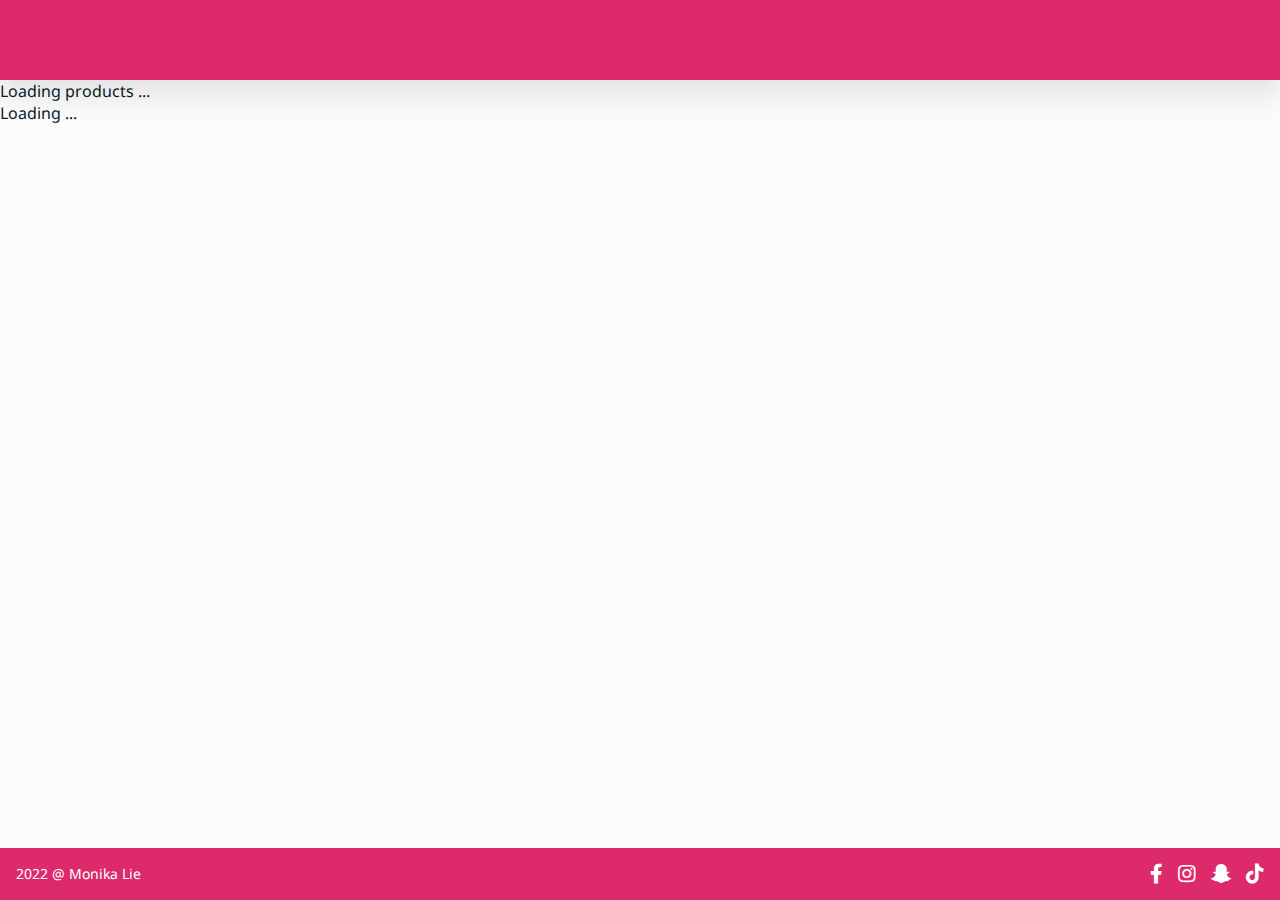
==== index.html @ 00a05a74 "Create index.html" ====
<!DOCTYPE html>
<html lang="en">
  <head>
    <meta charset="UTF-8" />
    <meta http-equiv="X-UA-Compatible" content="IE=edge" />
    <meta name="viewport" content="width=device-width, initial-scale=1.0" />
    <title>
      Betanya Cosmetics | Home
    </title>
    <link href="css/styles.css" rel="stylesheet" />
    <link href="https://fonts.googleapis.com/css2?family=Noto+Sans&display=swap" rel="stylesheet">
    <!-- https://fontawesome.com/v5/search -->
    <link rel="stylesheet" href="https://cdnjs.cloudflare.com/ajax/libs/font-awesome/5.15.3/css/all.min.css">
  </head>
  <body>
    <nav class="menu-container"></nav>
    <!-- Shopping cart -->
    <div class="shopping-cart"></div>
    <div class="wrapper" id="home">
      <!-- Header -->
      <header>Loading products ...</header>

    <!-- Loading indicator -->
    <span class="loading">Loading ...</span>

    <!-- Product display -->
    <div class="products"></div>
    <div class="results"></div>
    </div>
    <footer class="footer">
      <span class="footer__copyright">
        2022 @ Monika Lie
      </span>
      <span class="footer__media">
        <i class="fab fa-facebook-f"></i>
        <i class="fab fa-instagram"></i>
        <i class="fab fa-snapchat-ghost"></i>
        <i class="fab fa-tiktok"></i>
      </span>
    </footer>
    <script src="js/script.js" type="module" defer></script>
  </body>
</html>
---- css/styles.css ----
@import "layout/_buttons.css";
@import "layout/_footer.css";
@import "layout/_nav.css";
@import "layout/_products.css";
@import "layout/_variables.css";

@import url('https://fonts.googleapis.com/css2?family=Noto+Sans&display=swap');

.header {
    background-size: cover !important;
    min-height: 480px;
    position: relative;
}

.header__content {
  position: absolute;
  top: 75px;
  left: 25%;
  transform: translateX(-50%);
  min-width: 200px;
  padding: 2rem;
}

.header__heading {
    font-size: 36px;
}

.header__ctabtn {
    background: #0E6500;
    border-radius: 4px;
    color: white;
    display: inline-block;
    margin-top: 3rem;
    padding: 1rem 1.25rem;
    text-decoration: none;
    transition: .5s;
    letter-spacing: .1rem;
}

.header__ctabtn:hover {
    background: var(--tertiary-color);
}

i {
    color: white;
    font-size: 20px;
}

#form-page {
    margin: 4rem auto 6rem;
    max-width: 600px;
    padding: 2.5rem;
}

.product-info {
    background: white;
    line-height: 50px;
    margin-top: -.35rem;
    padding: 1.5rem 1rem 2rem;
    text-align: center;
}

#products {
    margin-bottom: 2rem;
}

.message.success {
    background: #e4ffe2;
    border: 1px solid #98e594;
    color: #043c31;
    padding: 1rem;
}

/* Form design ~ login */
::-webkit-input-placeholder, select, .upload-txt {
    color: #646464;
}

form {
    margin-top: 2rem;
}

input, select, textarea, button, .upload {
    border-radius: 4px;
    font-family: 'Noto Sans', sans-serif;
}

input, select, textarea, .upload {
    background: #f9f7f7;
    padding: 1rem 1rem;
    margin: 1rem 0;
    display: inline-block;
    border: 1px solid #ccc;
}

textarea {
    height: 150px;
    max-width: 100%;
}

.formfield, .upload {
    width: 100%;
}

.upload {
    padding: 2rem 1.5rem;
}

.upload-txt {
    font-size: 13px;
    margin-left: .5rem;
}

.formbtn, .delete {
    background: #DF0161;
    border: none;
    color: #ffffff;
    cursor: pointer;
    font-size: 16px;
    font-weight: bold;
    letter-spacing: .15rem;
    margin: 3rem 0 0;
    padding: 1.5rem;
    text-transform: uppercase;
    transition: .5s;
    width: 100%;
}

form-btn:active,
.formbtn:focus, 
.formbtn:hover {
    background: #F23D91;
}

.message.warning {
    background: #ffe5ef;
    border: 1px solid #F23D91;
    color: #ce1e50;
    margin-bottom: 2rem;
    padding: 1rem;
}

.passchecker {
    align-items: end;
    display: flex;
    justify-content: start;
}

.checkpass {
    display: unset !important;
    width: 10px;
    margin: 0 .75rem 0 0;
}

/* Product page section */
.product-display {
    margin: 4rem auto 6rem;
    max-width: 1280px;
    padding: 0 2.75rem;
}

.product-item {
    background: white;
    border-radius: 5px;
    margin: 2rem 0;
    padding: 1rem 1rem;
    display: flex;
    flex-direction: row;
    justify-content: space-between;
    box-shadow: rgb(0 0 0 / 10%) 0px 1px 4px 0px;
}

.product-link {
    background: #DF0161;
    border-radius: 4px;
    padding: .75rem 3.25rem;
    text-align: center;
    transition: .5s;
}

.add {
    background: #DF0161;
    border-radius: 4px;
    color: white;
    display: inline-block;
    margin: 2rem 0 3rem;
    padding: 1rem;
    text-decoration: none;
    transition: .5s;
}

.add:hover, 
.product-link:hover {
    background: #F23D91;
}

.product-view {
    border-radius: 50% !important;
    height: 150px;
    object-fit: cover;
    width: 150px;
}

.product-content {
    display: flex;
}

.product-details {
    display: flex;
    flex-direction: column;
    justify-content: space-between;
    line-height: 25px;
    padding: 0 1.5rem;
}

.product-action {
    display: flex;
    flex-direction: column;
    justify-content: space-between;
}

input:disabled {
    background: #d5d5d5;
}

@media (max-width:1280px) {
    .header {
        min-height: 400px !important;
    }
    .header__content {
        top: 25px;
    }
}

@media (max-width:991px) {
    .header {
        background-position-x: right !important;
        min-height: 300px !important;
    }
    
    .header__content {
        top: 0;
        left: 0;
        transform: none;
        padding: 1.5rem 1.75rem;
    }
}

@media (max-width:768px) {
    .header__content {
        background: rgb(255 255 255 / 75%);
        height: 100%;
        width: 100%;
    }
    .product-action {
        margin-top: 1rem;
    }
    .product-action p {
        margin-bottom: 1rem;
        text-align: left !important;
    }
    .product-content {
        display: unset;
    }
    .product-details {
        padding: 1rem 0 2rem;
    }
    .product-item {
        flex-direction: column;
    }
    .product-view {
        border-radius: 0 !important;
        height: auto;
        width: 100%;
    }
}
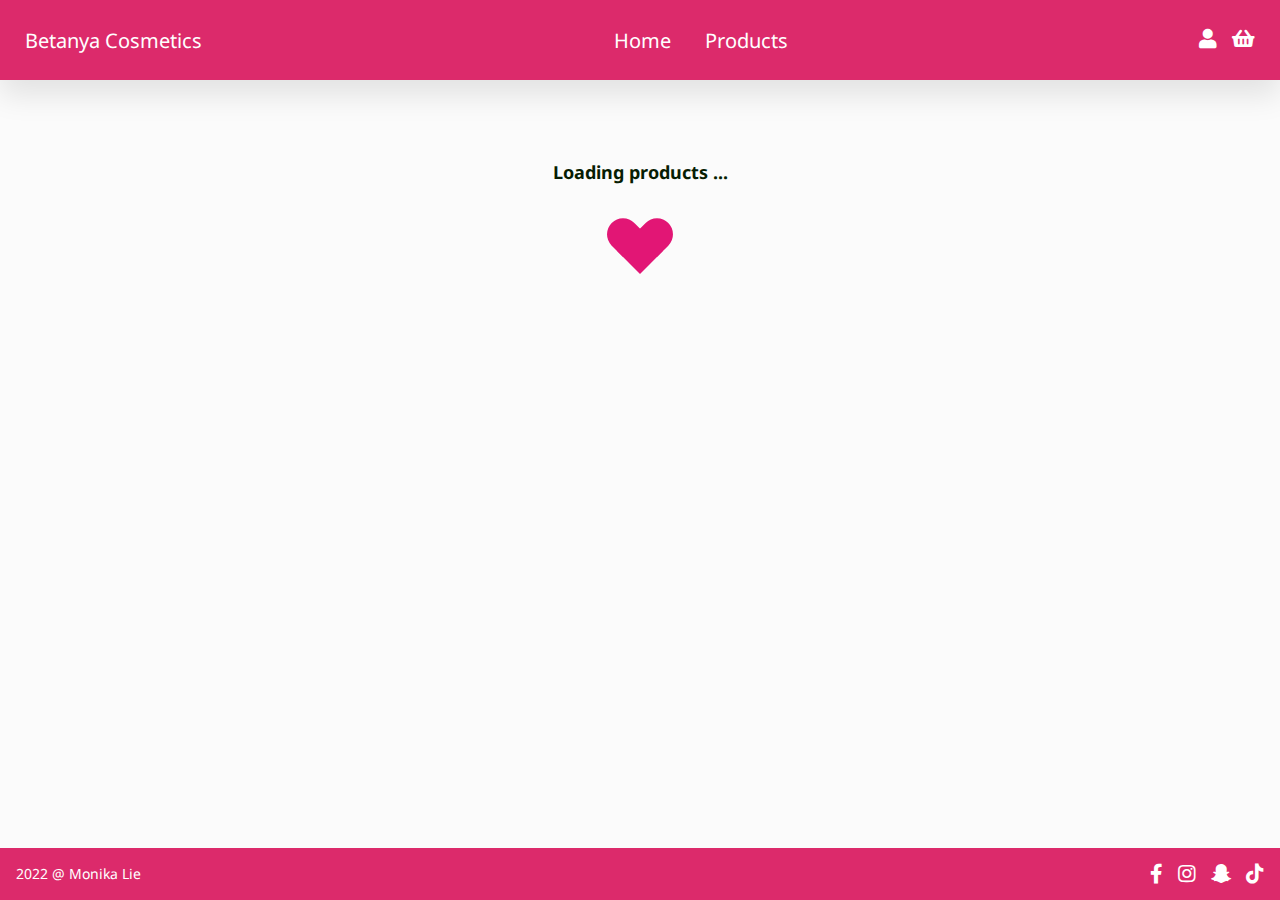
==== commit d1ac32a0: "Update index.html" ====
--- a/index.html
+++ b/index.html
@@ -9,24 +9,37 @@
     </title>
     <link href="css/styles.css" rel="stylesheet" />
     <link href="https://fonts.googleapis.com/css2?family=Noto+Sans&display=swap" rel="stylesheet">
-    <!-- https://fontawesome.com/v5/search -->
     <link rel="stylesheet" href="https://cdnjs.cloudflare.com/ajax/libs/font-awesome/5.15.3/css/all.min.css">
   </head>
   <body>
+    <!-- NAV -->
     <nav class="menu-container"></nav>
-    <!-- Shopping cart -->
-    <div class="shopping-cart"></div>
+    <!-- 
+      Make footer stay at the bottom of the page 
+      ~ Code starts here 
+    -->
     <div class="wrapper" id="home">
-      <!-- Header -->
-      <header>Loading products ...</header>
-
-    <!-- Loading indicator -->
-    <span class="loading">Loading ...</span>
-
-    <!-- Product display -->
-    <div class="products"></div>
-    <div class="results"></div>
+    <!-- HEADER -->
+    <header></header>
+    <!-- 
+      Loading indicator(s) 
+    -->
+    <section class="loader">
+      <p class="loader__text">
+        Loading products ...
+      </p>
+      <span class="loader__object">
+        <div></div>
+      </span>
+    </section>
+    <!-- MAIN CONTENT ~ Product display -->
+    <section class="products"></section>
+    <!-- 
+      Make footer stay at the bottom of the page 
+      ~ Code ends here 
+    -->
     </div>
+    <!-- FOOTER -->
     <footer class="footer">
       <span class="footer__copyright">
         2022 @ Monika Lie
--- a/css/styles.css
+++ b/css/styles.css
@@ -1,67 +1,19 @@
 @import "layout/_buttons.css";
 @import "layout/_footer.css";
+@import "layout/_header.css";
+@import "layout/_loader.css";
+@import "layout/_messages.css";
 @import "layout/_nav.css";
 @import "layout/_products.css";
 @import "layout/_variables.css";
+@import "layout/_ui.css";
 
 @import url('https://fonts.googleapis.com/css2?family=Noto+Sans&display=swap');
-
-.header {
-    background-size: cover !important;
-    min-height: 480px;
-    position: relative;
-}
-
-.header__content {
-  position: absolute;
-  top: 75px;
-  left: 25%;
-  transform: translateX(-50%);
-  min-width: 200px;
-  padding: 2rem;
-}
-
-.header__heading {
-    font-size: 36px;
-}
-
-.header__ctabtn {
-    background: #0E6500;
-    border-radius: 4px;
-    color: white;
-    display: inline-block;
-    margin-top: 3rem;
-    padding: 1rem 1.25rem;
-    text-decoration: none;
-    transition: .5s;
-    letter-spacing: .1rem;
-}
-
-.header__ctabtn:hover {
-    background: var(--tertiary-color);
-}
-
-i {
-    color: white;
-    font-size: 20px;
-}
 
 #form-page {
     margin: 4rem auto 6rem;
     max-width: 600px;
     padding: 2.5rem;
-}
-
-.product-info {
-    background: white;
-    line-height: 50px;
-    margin-top: -.35rem;
-    padding: 1.5rem 1rem 2rem;
-    text-align: center;
-}
-
-#products {
-    margin-bottom: 2rem;
 }
 
 .message.success {
@@ -152,125 +104,6 @@
     margin: 0 .75rem 0 0;
 }
 
-/* Product page section */
-.product-display {
-    margin: 4rem auto 6rem;
-    max-width: 1280px;
-    padding: 0 2.75rem;
-}
-
-.product-item {
-    background: white;
-    border-radius: 5px;
-    margin: 2rem 0;
-    padding: 1rem 1rem;
-    display: flex;
-    flex-direction: row;
-    justify-content: space-between;
-    box-shadow: rgb(0 0 0 / 10%) 0px 1px 4px 0px;
-}
-
-.product-link {
-    background: #DF0161;
-    border-radius: 4px;
-    padding: .75rem 3.25rem;
-    text-align: center;
-    transition: .5s;
-}
-
-.add {
-    background: #DF0161;
-    border-radius: 4px;
-    color: white;
-    display: inline-block;
-    margin: 2rem 0 3rem;
-    padding: 1rem;
-    text-decoration: none;
-    transition: .5s;
-}
-
-.add:hover, 
-.product-link:hover {
-    background: #F23D91;
-}
-
-.product-view {
-    border-radius: 50% !important;
-    height: 150px;
-    object-fit: cover;
-    width: 150px;
-}
-
-.product-content {
-    display: flex;
-}
-
-.product-details {
-    display: flex;
-    flex-direction: column;
-    justify-content: space-between;
-    line-height: 25px;
-    padding: 0 1.5rem;
-}
-
-.product-action {
-    display: flex;
-    flex-direction: column;
-    justify-content: space-between;
-}
-
 input:disabled {
     background: #d5d5d5;
 }
-
-@media (max-width:1280px) {
-    .header {
-        min-height: 400px !important;
-    }
-    .header__content {
-        top: 25px;
-    }
-}
-
-@media (max-width:991px) {
-    .header {
-        background-position-x: right !important;
-        min-height: 300px !important;
-    }
-    
-    .header__content {
-        top: 0;
-        left: 0;
-        transform: none;
-        padding: 1.5rem 1.75rem;
-    }
-}
-
-@media (max-width:768px) {
-    .header__content {
-        background: rgb(255 255 255 / 75%);
-        height: 100%;
-        width: 100%;
-    }
-    .product-action {
-        margin-top: 1rem;
-    }
-    .product-action p {
-        margin-bottom: 1rem;
-        text-align: left !important;
-    }
-    .product-content {
-        display: unset;
-    }
-    .product-details {
-        padding: 1rem 0 2rem;
-    }
-    .product-item {
-        flex-direction: column;
-    }
-    .product-view {
-        border-radius: 0 !important;
-        height: auto;
-        width: 100%;
-    }
-}
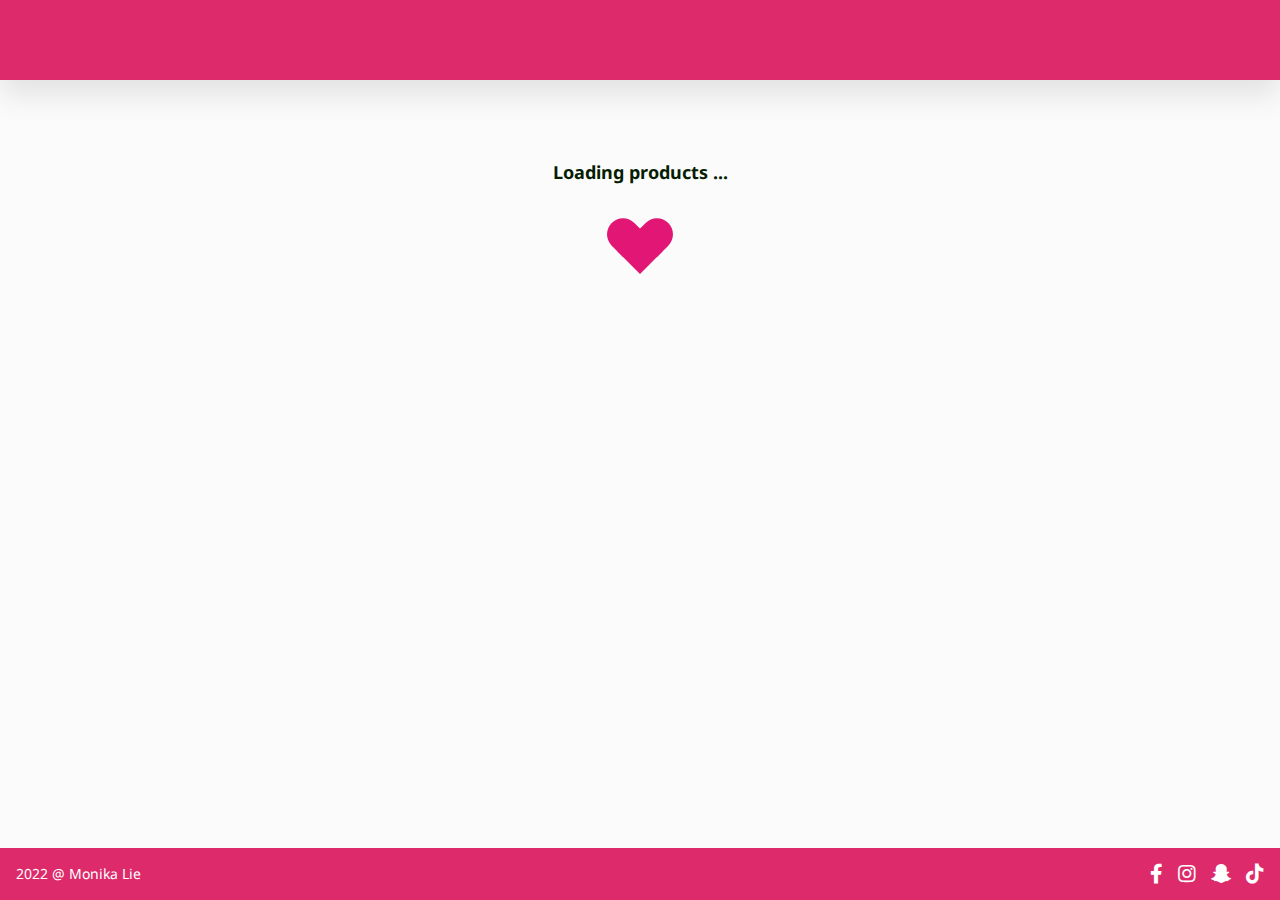
==== commit a90e7068: "Update index.html" ====
--- a/index.html
+++ b/index.html
@@ -13,7 +13,7 @@
   </head>
   <body>
     <!-- NAV -->
-    <nav class="menu-container"></nav>
+    <nav class="menu"></nav>
     <!-- 
       Make footer stay at the bottom of the page 
       ~ Code starts here 
--- a/css/styles.css
+++ b/css/styles.css
@@ -8,102 +8,5 @@
 @import "layout/_variables.css";
 @import "layout/_ui.css";
 
+/* Import Google Font(s) */
 @import url('https://fonts.googleapis.com/css2?family=Noto+Sans&display=swap');
-
-#form-page {
-    margin: 4rem auto 6rem;
-    max-width: 600px;
-    padding: 2.5rem;
-}
-
-.message.success {
-    background: #e4ffe2;
-    border: 1px solid #98e594;
-    color: #043c31;
-    padding: 1rem;
-}
-
-/* Form design ~ login */
-::-webkit-input-placeholder, select, .upload-txt {
-    color: #646464;
-}
-
-form {
-    margin-top: 2rem;
-}
-
-input, select, textarea, button, .upload {
-    border-radius: 4px;
-    font-family: 'Noto Sans', sans-serif;
-}
-
-input, select, textarea, .upload {
-    background: #f9f7f7;
-    padding: 1rem 1rem;
-    margin: 1rem 0;
-    display: inline-block;
-    border: 1px solid #ccc;
-}
-
-textarea {
-    height: 150px;
-    max-width: 100%;
-}
-
-.formfield, .upload {
-    width: 100%;
-}
-
-.upload {
-    padding: 2rem 1.5rem;
-}
-
-.upload-txt {
-    font-size: 13px;
-    margin-left: .5rem;
-}
-
-.formbtn, .delete {
-    background: #DF0161;
-    border: none;
-    color: #ffffff;
-    cursor: pointer;
-    font-size: 16px;
-    font-weight: bold;
-    letter-spacing: .15rem;
-    margin: 3rem 0 0;
-    padding: 1.5rem;
-    text-transform: uppercase;
-    transition: .5s;
-    width: 100%;
-}
-
-form-btn:active,
-.formbtn:focus, 
-.formbtn:hover {
-    background: #F23D91;
-}
-
-.message.warning {
-    background: #ffe5ef;
-    border: 1px solid #F23D91;
-    color: #ce1e50;
-    margin-bottom: 2rem;
-    padding: 1rem;
-}
-
-.passchecker {
-    align-items: end;
-    display: flex;
-    justify-content: start;
-}
-
-.checkpass {
-    display: unset !important;
-    width: 10px;
-    margin: 0 .75rem 0 0;
-}
-
-input:disabled {
-    background: #d5d5d5;
-}
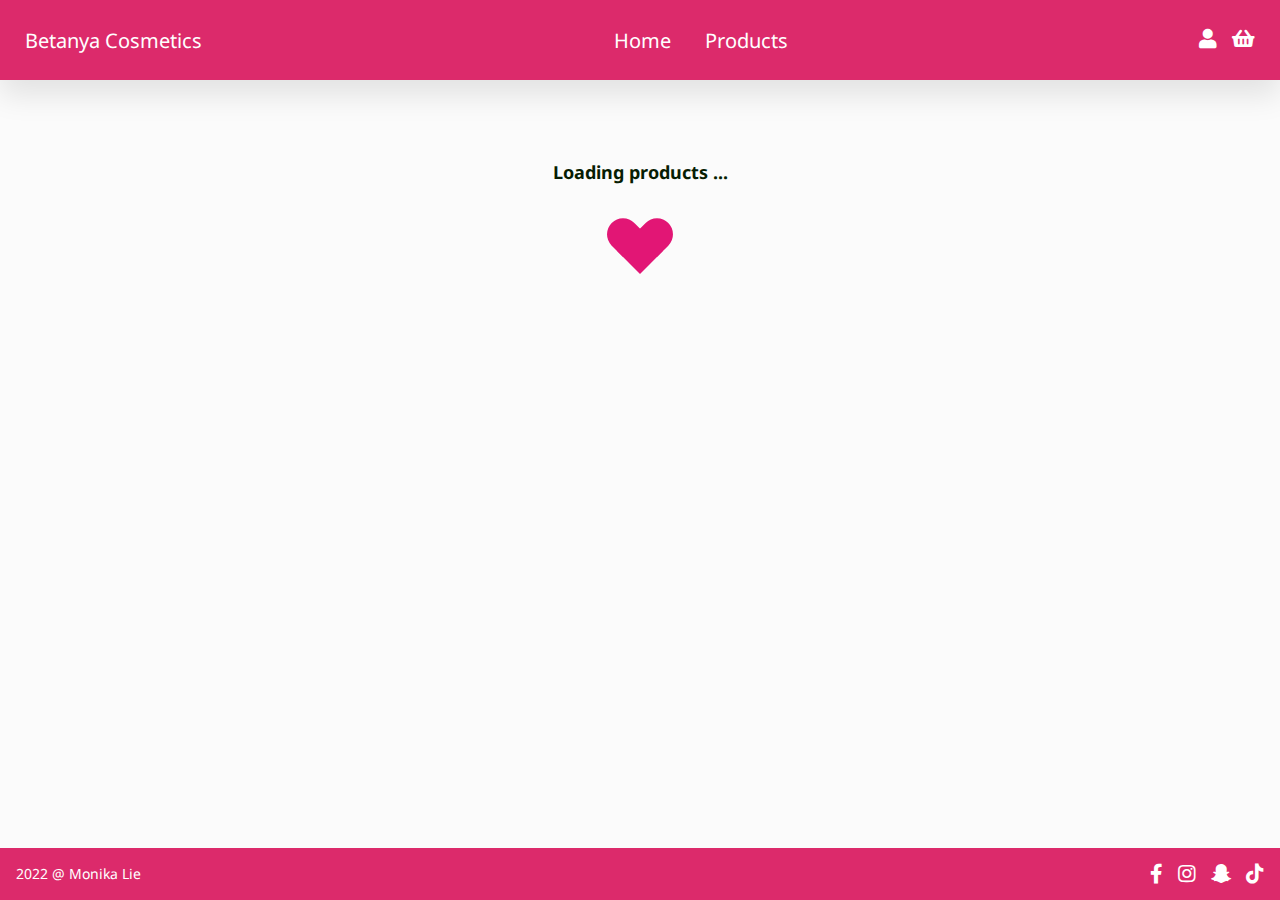
==== commit e03a7384: "Update index.html" ====
--- a/index.html
+++ b/index.html
@@ -12,18 +12,9 @@
     <link rel="stylesheet" href="https://cdnjs.cloudflare.com/ajax/libs/font-awesome/5.15.3/css/all.min.css">
   </head>
   <body>
-    <!-- NAV -->
     <nav class="menu"></nav>
-    <!-- 
-      Make footer stay at the bottom of the page 
-      ~ Code starts here 
-    -->
     <div class="wrapper" id="home">
-    <!-- HEADER -->
     <header></header>
-    <!-- 
-      Loading indicator(s) 
-    -->
     <section class="loader">
       <p class="loader__text">
         Loading products ...
@@ -32,14 +23,8 @@
         <div></div>
       </span>
     </section>
-    <!-- MAIN CONTENT ~ Product display -->
     <section class="products"></section>
-    <!-- 
-      Make footer stay at the bottom of the page 
-      ~ Code ends here 
-    -->
     </div>
-    <!-- FOOTER -->
     <footer class="footer">
       <span class="footer__copyright">
         2022 @ Monika Lie
--- a/css/styles.css
+++ b/css/styles.css
@@ -1,12 +1,673 @@
-@import "layout/_buttons.css";
-@import "layout/_footer.css";
-@import "layout/_header.css";
-@import "layout/_loader.css";
-@import "layout/_messages.css";
-@import "layout/_nav.css";
-@import "layout/_products.css";
-@import "layout/_variables.css";
-@import "layout/_ui.css";
-
-/* Import Google Font(s) */
-@import url('https://fonts.googleapis.com/css2?family=Noto+Sans&display=swap');
+@import url("https://fonts.googleapis.com/css2?family=Noto+Sans&display=swap");
+.message {
+  margin-bottom: 2rem;
+  padding: 1rem;
+}
+
+/* success */
+.message.success {
+  background: #e4ffe2;
+  border: 1px solid #98e594;
+  color: #043c31;
+}
+
+/* error and/or warning */
+.message.warning {
+  background: #ffe5ef;
+  border: 1px solid #F23D91;
+  color: #ce1e50;
+}
+
+* {
+  box-sizing: border-box;
+  margin: 0;
+  padding: 0;
+}
+
+body, html {
+  color: #071d03;
+  font-family: "Noto Sans", sans-serif;
+  height: 100%;
+}
+
+body {
+  background: #fbfbfb;
+  display: flex;
+  flex-direction: column;
+  height: 100vh;
+  margin: 0;
+  width: 100%;
+}
+
+h1 {
+  font-size: 28px;
+  text-align: center;
+}
+
+h2 {
+  font-size: 18px;
+  line-height: 25px;
+}
+
+i {
+  color: #ffffff;
+  font-size: 20px;
+}
+
+@media (max-width: 768px) {
+  h1 {
+    text-align: left;
+  }
+}
+#form-page {
+  margin: 4rem auto 6rem;
+  max-width: 600px;
+  padding: 2.5rem;
+}
+
+/* 
+    DEFAULT FORM STYLING  
+*/
+form {
+  margin-top: 2rem;
+}
+
+/* 
+    Inputs ~ Layout 
+*/
+.formfield,
+.upload {
+  width: 100%;
+}
+
+input,
+select,
+textarea,
+.upload {
+  background: #f9f7f7;
+  border: 1px solid #ccc;
+  border-radius: 4px;
+  display: inline-block;
+  font-family: "Noto Sans", sans-serif;
+  margin: 1rem 0;
+  padding: 1rem 1rem;
+}
+
+input:disabled {
+  background: #d5d5d5;
+}
+
+/* Input placeholder text-color */
+select,
+.upload-txt,
+::-webkit-input-placeholder {
+  color: #646464;
+}
+
+textarea {
+  height: 150px;
+  max-width: 100%;
+}
+
+/*  LOGIN FORM
+    View typed password 
+*/
+.checkpassword {
+  align-items: end;
+  display: flex;
+  justify-content: start;
+}
+
+.checkpassword__box {
+  display: unset !important;
+  margin: 0 0.75rem 0 0;
+  width: 10px;
+}
+
+.checkpassword__pointer {
+  font-size: 12px !important;
+}
+
+/*  
+    ADD PRODUCT FORM 
+*/
+.upload {
+  padding: 2rem 1.5rem;
+}
+
+.upload i {
+  color: #646464;
+}
+
+.upload__instrucs {
+  font-size: 13px;
+  margin-left: 0.5rem;
+}
+
+/* LAYOUT */
+button {
+  border-radius: 4px;
+  font-family: "Noto Sans", sans-serif;
+}
+
+/* 
+    HOME 
+    CTA-button 
+*/
+.header__ctabtn {
+  background: #0e6500;
+  border-radius: 4px;
+  color: #ffffff;
+  display: inline-block;
+  letter-spacing: 0.1rem;
+  margin-top: 3rem;
+  padding: 1rem 1.25rem;
+  text-decoration: none;
+  transition: 0.5s;
+}
+
+.header__ctabtn:hover {
+  background: #508200;
+}
+
+/* Cart button */
+.product__cartbtn {
+  background: #e21675;
+  border: none;
+  border-radius: 0 0 4px 4px;
+  cursor: pointer;
+  padding: 1rem;
+  text-transform: uppercase;
+  transition: 0.5s;
+  width: 100%;
+}
+
+.product__cartbtn i {
+  color: #ffffff;
+  transition: 0.5s;
+}
+
+.product__cartbtn:hover {
+  background: #d90d32;
+}
+
+.product__cartbtn:active,
+.product__cartbtn:focus {
+  background: #0e6500;
+}
+
+/* 
+    ADMIN SECTIONS
+*/
+.display__addbtn {
+  background: #e21675;
+  border-radius: 4px;
+  color: #ffffff;
+  display: inline-block;
+  margin: 2rem 0 3rem;
+  padding: 1rem;
+  text-decoration: none;
+  transition: 0.5s;
+}
+
+.display__addbtn:hover,
+.productitem__setting-link:hover {
+  background: #d90d32;
+}
+
+/* Edit single product */
+.productitem__setting-link {
+  background: #e21675;
+  border-radius: 4px;
+  padding: 0.75rem 3.25rem;
+  text-align: center;
+  transition: 0.5s;
+}
+
+/* 
+    FORM BUTTONS 
+*/
+#delete {
+  margin-top: 1rem;
+}
+
+.delete,
+.formbtn {
+  background: #e21675;
+  border: none;
+  color: #ffffff;
+  cursor: pointer;
+  font-size: 16px;
+  font-weight: bold;
+  letter-spacing: 0.15rem;
+  margin: 3rem 0 0;
+  padding: 1.5rem;
+  text-transform: uppercase;
+  transition: 0.5s;
+  width: 100%;
+}
+
+.delete:active,
+.form-btn:active,
+.delete:focus,
+.formbtn:focus,
+.delete:hover,
+.formbtn:hover {
+  background: #d90d32;
+}
+
+/* Update product button */
+#update {
+  background: #097f67;
+  color: #ffffff;
+  margin-top: 1.5rem;
+}
+
+#update:hover {
+  background: #056074;
+}
+
+/* Logout button */
+#logout {
+  font-size: 20px;
+  background: transparent;
+  border: none;
+  cursor: pointer;
+}
+
+#logout-icon {
+  font-size: 24px;
+}
+
+@media (max-width: 768px) {
+  .display__addbtn {
+    margin: 2rem 0 1rem;
+  }
+}
+footer {
+  background: #dc2a6b;
+  color: #ffffff;
+  display: flex;
+  flex-direction: row;
+  flex-shrink: 0;
+  font-size: 14px;
+  justify-content: space-between;
+  padding: 1rem;
+}
+
+.footer__media {
+  display: flex;
+  gap: 15px;
+}
+
+.wrapper {
+  flex: 1 0 auto;
+}
+
+@media (max-width: 375px) {
+  footer {
+    flex-direction: column;
+    gap: 25px;
+    padding: 2rem 2rem 3rem;
+    text-align: center;
+  }
+  .footer__media {
+    justify-content: center;
+  }
+}
+.header {
+  background-size: cover !important;
+  min-height: 480px;
+  position: relative;
+}
+
+.header__content {
+  left: 25%;
+  min-width: 200px;
+  padding: 2rem;
+  position: absolute;
+  top: 75px;
+  transform: translateX(-50%);
+}
+
+.header__heading {
+  color: #e21675;
+  font-size: 36px;
+  text-align: left;
+}
+
+@media (max-width: 1280px) {
+  .header {
+    min-height: 400px !important;
+  }
+  .header__content {
+    top: 25px;
+  }
+}
+@media (max-width: 991px) {
+  .header {
+    background-position-x: right !important;
+    min-height: 300px !important;
+  }
+  .header__content {
+    left: 0;
+    padding: 1.5rem 1.75rem;
+    top: 0;
+    transform: none;
+  }
+}
+@media (max-width: 768px) {
+  .header__content {
+    background: rgba(255, 255, 255, 0.75);
+    height: 100%;
+    width: 100%;
+  }
+}
+.loader {
+  text-align: center;
+}
+
+.loader__text {
+  font-size: 18px;
+  font-weight: bold;
+  margin: 5rem 0 1rem;
+}
+
+.loader__object {
+  display: inline-block;
+  height: 80px;
+  position: relative;
+  transform: rotate(45deg);
+  transform-origin: 40px 40px;
+  width: 80px;
+}
+
+/* 
+Loader sculpting
+*/
+.loader__object div {
+  -webkit-animation: lds-heart 1.2s infinite cubic-bezier(0.215, 0.61, 0.355, 1);
+          animation: lds-heart 1.2s infinite cubic-bezier(0.215, 0.61, 0.355, 1);
+  background: #e21675;
+  height: 32px;
+  left: 32px;
+  position: absolute;
+  top: 32px;
+  width: 32px;
+}
+
+.loader__object div:after,
+.loader__object div:before {
+  background: #e21675;
+  content: " ";
+  display: block;
+  height: 32px;
+  position: absolute;
+  width: 32px;
+}
+
+.loader__object div:before {
+  border-radius: 50% 0 0 50%;
+  left: -24px;
+}
+
+.loader__object div:after {
+  border-radius: 50% 50% 0 0;
+  top: -24px;
+}
+
+/* 
+    Loader animation movement 
+*/
+@-webkit-keyframes lds-heart {
+  0% {
+    transform: scale(0.95);
+  }
+  5% {
+    transform: scale(1.1);
+  }
+  39% {
+    transform: scale(0.85);
+  }
+  45% {
+    transform: scale(1);
+  }
+  60% {
+    transform: scale(0.95);
+  }
+  100% {
+    transform: scale(0.9);
+  }
+}
+@keyframes lds-heart {
+  0% {
+    transform: scale(0.95);
+  }
+  5% {
+    transform: scale(1.1);
+  }
+  39% {
+    transform: scale(0.85);
+  }
+  45% {
+    transform: scale(1);
+  }
+  60% {
+    transform: scale(0.95);
+  }
+  100% {
+    transform: scale(0.9);
+  }
+}
+.menu {
+  align-items: center;
+  background: #dc2a6b;
+  box-shadow: rgba(0, 0, 0, 0.1) 0px 15px 30px;
+  display: flex;
+  height: 70px;
+  justify-content: space-between;
+  padding: 2.5rem 0;
+  width: 100%;
+  z-index: 999;
+}
+
+.menu__logo {
+  color: #ffffff;
+  font-family: "Noto Sans", sans-serif;
+  font-size: 20px;
+  margin-left: 25px;
+  text-decoration: none;
+}
+
+/* 
+    HAMBURGER MENU TOGGLE
+*/
+input[type=checkbox] {
+  display: none;
+}
+
+.menu__toggler {
+  align-items: center;
+  color: #ffffff;
+  font-size: 20px;
+  font-weight: bold;
+  height: 35px;
+  justify-content: center;
+  width: 100px;
+  /* are included so mobile menu works */
+  display: flex;
+  display: none;
+}
+
+/* Navigation bar menu */
+.menu .menu__links .menu__item {
+  display: inline-block;
+  font-family: "Noto Sans", sans-serif;
+  font-size: 20px;
+  padding: 0 15px;
+}
+
+.menu .menu__links .menu__item a {
+  color: #ffffff;
+  text-decoration: none;
+}
+
+/* 
+    USER INTERFACE MENU 
+*/
+.menu__userinterface {
+  display: inline-flex;
+  gap: 15px;
+  margin-right: 25px;
+  position: relative;
+}
+
+@media (max-width: 768px) {
+  .menu__toggler {
+    display: flex;
+  }
+  #toggle:checked ~ .menu__links {
+    left: 0;
+  }
+  .menu .menu__links {
+    background: #f6ced6;
+    left: -100%;
+    height: 19.25rem;
+    padding: 1rem 0 3rem;
+    position: absolute;
+    text-align: center;
+    top: 80px;
+    transition: 0.8s ease-in-out;
+    width: 100%;
+    z-index: 1;
+  }
+  .menu .menu__links .menu__item {
+    display: block;
+    padding: 20px 0px;
+  }
+  .menu .menu__links .menu__item a {
+    color: #071d03;
+  }
+}
+.products {
+  display: flex;
+  flex-wrap: wrap;
+  gap: 40px;
+  margin: 1.4rem auto 6rem;
+  max-width: 1280px;
+  padding: 2rem 3rem 0;
+}
+
+/* Single product display 
+  from homepage 
+*/
+.product {
+  box-shadow: rgba(0, 0, 0, 0.1) 0px 1px 1px;
+  flex: 1 0 200px;
+}
+
+.product__card {
+  background: #ffffff;
+  line-height: 50px;
+  margin-top: -0.35rem;
+  padding: 1.5rem 1rem 2rem;
+  text-align: center;
+}
+
+.product__img {
+  border-radius: 4px 4px 0 0;
+  height: 250px;
+  -o-object-fit: cover;
+     object-fit: cover;
+  width: 100%;
+}
+
+.product__item {
+  text-transform: capitalize;
+}
+
+.product__pricetag {
+  font-size: 20px;
+  margin-top: 0.5rem;
+}
+
+/* 
+  PRODUCTS ~ ADMIN PAGE 
+*/
+.display {
+  margin: 4rem auto 6rem;
+  max-width: 1280px;
+  padding: 0 2.75rem;
+}
+
+/* Single product card */
+.productitem {
+  background: #ffffff;
+  border-radius: 4px;
+  box-shadow: rgba(0, 0, 0, 0.1) 0px 1px 4px 0px;
+  display: flex;
+  flex-direction: row;
+  justify-content: space-between;
+  margin: 2rem 0;
+  padding: 1rem 1rem;
+}
+
+.productitem__content {
+  display: flex;
+}
+
+.productitem__details {
+  display: flex;
+  flex-direction: column;
+  justify-content: space-between;
+  line-height: 25px;
+  padding: 0 1.5rem;
+}
+
+.productitem__setting {
+  display: flex;
+  flex-direction: column;
+  justify-content: space-between;
+}
+
+.productitem__view {
+  border-radius: 50% !important;
+  height: 150px;
+  -o-object-fit: cover;
+     object-fit: cover;
+  width: 150px;
+}
+
+@media (max-width: 768px) {
+  .display {
+    margin: 2rem auto 2.5rem;
+    padding: 0 2rem;
+  }
+  .products {
+    gap: 35px;
+    margin: 0.75rem auto 2.75rem;
+    padding: 2rem 2rem 0;
+  }
+  .productitem {
+    flex-direction: column;
+  }
+  .productitem__content {
+    display: unset;
+  }
+  .productitem__details {
+    padding: 1rem 0 2rem;
+  }
+  .productitem__setting {
+    margin-top: 1rem;
+  }
+  .productitem__setting p {
+    margin-bottom: 1rem;
+    text-align: left !important;
+  }
+  .productitem__view {
+    border-radius: 0 !important;
+    height: auto;
+    width: 100%;
+  }
+}
+/* Font import(s) *//*# sourceMappingURL=styles.css.map */